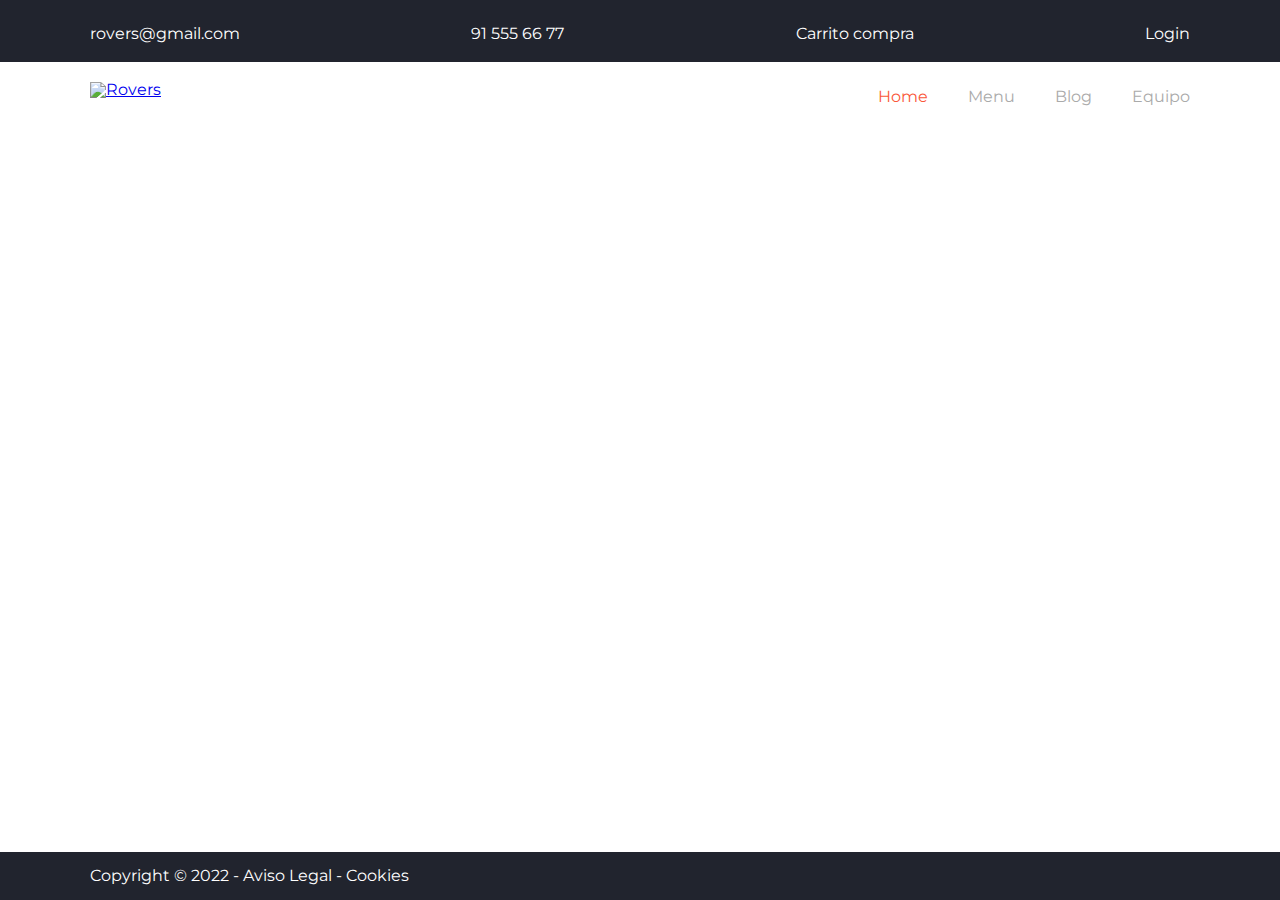
==== index.html @ 48c6599c "commit practica 1 inicial" ====
<!DOCTYPE html>
<html lang="es">

<head>
    <meta charset="UTF-8">
    <meta http-equiv="X-UA-Compatible" content="IE=edge">
    <meta name="viewport" content="width=device-width, initial-scale=1.0">
    <title>Hamburguers Rovers</title>
    <link rel="stylesheet" href="https://cdnjs.cloudflare.com/ajax/libs/font-awesome/6.0.0-beta3/css/all.min.css"
        integrity="sha512-Fo3rlrZj/k7ujTnHg4CGR2D7kSs0v4LLanw2qksYuRlEzO+tcaEPQogQ0KaoGN26/zrn20ImR1DfuLWnOo7aBA=="
        crossorigin="anonymous" referrerpolicy="no-referrer" />
    <link rel="stylesheet" href="css/style.css">
</head>

<body id="top">

    <div class="wrapper">
        <header>
            <div class="nav-top">
                <div class="container">
                    <div>
                        <a href="mailto:rover@gmail.com">
                            <i class="fas fa-envelope"></i>
                            <span>rovers@gmail.com</span>
                        </a>
                    </div>
                    <div>
                        <a href="tel:915556677">
                            <i class="fas fa-phone"></i>
                            <span>91 555 66 77</span>
                        </a>
                    </div>
                    <div>
                        <a href="#">
                            <i class="fas fa-shopping-cart"></i>
                            <span>Carrito compra</span>
                        </a>
                    </div>
                    <div>
                        <a href="#">
                            <i class="fas fa-user-circle"></i>
                            <span>Login</span>
                        </a>
                    </div>
                </div>
            </div>
            <nav>
                <div class="container">
                    <div class="logo">
                        <a href="index.html">
                            <img src="./images/logo.jpg" alt="Rovers">
                        </a>
                    </div>
                    <div class="hamburguesa">
                        <div></div>
                        <div></div>
                        <div></div>
                    </div>
                    <ul class="menu">
                        <!-- ul>li*4>a -->
                        <li><a class="activo" href="index.html">Home</a></li>
                        <li><a href="menu.html">Menu</a></li>
                        <li><a href="blog.html">Blog</a></li>
                        <li><a href="equipo.html">Equipo</a></li>
                    </ul>
                </div>
            </nav>
        </header>
        <main></main>
        <footer>
            <div class="container">
                <p>Copyright &copy; 2022 - <a href="">Aviso Legal</a> - <a href="">Cookies</a></p>
            </div>
        </footer>
        <div class="arriba">
            <a href="#top">
                <i class="fas fa-caret-square-up"></i>
            </a>
        </div>
    </div>

</body>

</html>
---- css/style.css ----
@import url(reset.css);
@import url('https://fonts.googleapis.com/css2?family=Handlee&family=Montserrat:wght@400;700&display=swap');

/*
    font-family: 'Handlee', cursive;
    font-family: 'Montserrat', sans-serif;
*/

* {
    box-sizing: border-box;
}

img {
    width: 100%;
    height: auto;
    display: block;
}

html {
    /*para que generar ancla animadas*/
    scroll-behavior: smooth;
}

:root {
    --fuentePrincipal: 'Montserrat', sans-serif;
    --fuenteSecundaria: 'Handlee', cursive;
    --marginGrid: 1em;
    --colorPrincipal: #fa573a;
    --colorSecundario: #21242e;
    --fontSize: 1em;
    --corse: 1100px;
}

.container {
    max-width: var(--corse);
    margin: 0 auto;
}

body {
    font-family: var(--fuentePrincipal);
    font-size: var(--fontSize);
}

/* inicio header */

header .nav-top {
    background-color: var(--colorSecundario);
    padding: 20px 0px;
}

header .nav-top .container {
    display: flex;
    justify-content: space-around;
}

header .nav-top a {
    text-decoration: none;
}

header .nav-top a i {
    color: var(--colorPrincipal)
}

i {
    font-size: calc(var(--fontSize)*1.4);
}

header .nav-top a span {
    color: white;
    display: none;
}

header .nav-top .fa-phone {
    transform: rotateZ(270deg);
}

header nav {
    padding: 20px 10px;
    background-color: white;
}

header nav .container {
    display: flex;
    flex-wrap: wrap;
    justify-content: space-between;
}

header nav .logo {
    width: 90%;
}

header nav .logo img {
    max-width: 100px;
}

header nav .hamburguesa div {
    border-top: 2px solid #aaa;
    margin-bottom: 0.625em;
    width: 2em;
}

header nav ul {
    width: 100%;
}

header nav .menu {
    text-align: center;
    padding-top: 0.625em;
    /* 10px */
}

header nav .menu li a {
    display: block;
    padding: 1.25em;
    text-decoration: none;
    border-bottom: 1px solid #aaa;
    color: #aaa;
}

header nav .menu li a:hover, header nav .menu li .activo {
    color: var(--colorPrincipal)
}

/* final header */

/* inicio footer */

footer {
    position: fixed;
    width: 100%;
    background-color: var(--colorSecundario);
    bottom: 0;
    color: white;
    padding: 1em 0.625em;
    text-align: center;
}

footer a {
    color: white;
    text-decoration: none;
}

footer a:hover {
    color: var(--colorPrincipal);
}

.arriba {
    position: fixed;
    bottom: 50px;
    right: 5px;
    font-size: 1.5em;
}

.arriba a {
    color: var(--colorPrincipal)
}

/* fin footer */

/* media queries 768px */

@media(min-width: 48em) {

    header .nav-top a span {
        display: inline;
    }

    header .nav-top .container {
        justify-content: space-between;
    }

    footer {
        text-align: left;
    }

}

/* media queries 1004px */

@media(min-width: 62.750em) {

    header nav .hamburguesa {
        display: none;
    }

    header nav .logo {
        width: 20%;
    }

    header nav ul {
        width: 80%;
    }

    header nav .menu {
        padding-top: 0;
        display: flex;
        justify-content: flex-end;
    }

    header nav .menu li a {
        padding: 0.4em 0em 0.4em 2.5em;
        border: 0;
    }


}
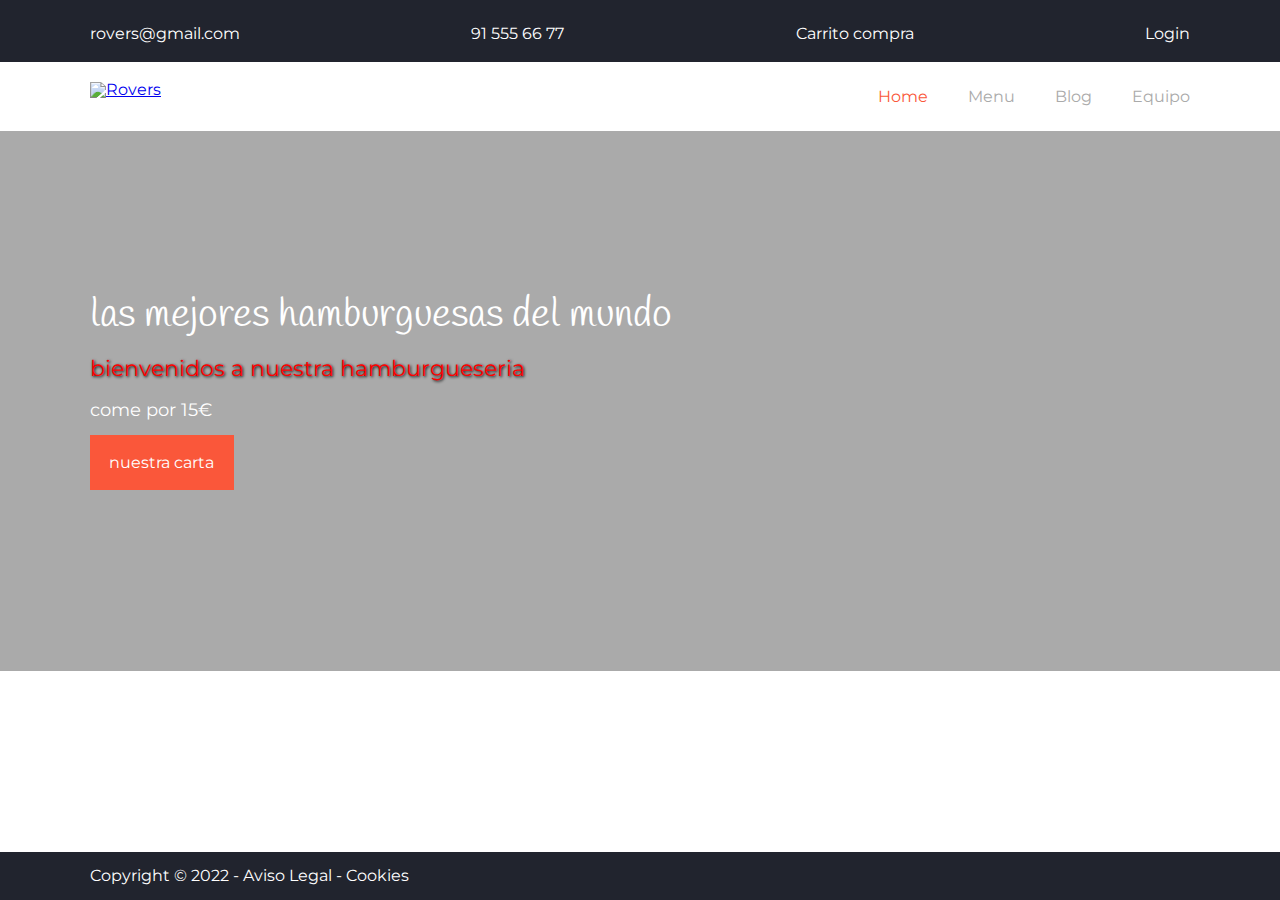
==== commit 818a20db: "final del hero" ====
--- a/index.html
+++ b/index.html
@@ -66,6 +66,26 @@
                 </div>
             </nav>
         </header>
+        <div class="hero">
+            <div class="container">
+                <h1>las mejores hamburguesas del mundo</h1>
+                <h2>bienvenidos a nuestra hamburgueseria</h2>
+                <p>come por 15€</p>
+
+
+                <div>
+                    <a class="boton" href="">nuestra carta <i class="fas fa-long-arrow-alt-right"></i></a>
+                </div>
+
+
+                <ul class="social">
+                    <li><a href="#"><i class="fab fa-facebook"></i></a></li>
+                    <li><a href="#"><i class="fab fa-instagram"></i></a></li>
+                    <li><a href="#"><i class="fab fa-twitter"></i></a></li>
+                </ul>
+            </div>
+        </div>
+
         <main></main>
         <footer>
             <div class="container">
--- a/css/style.css
+++ b/css/style.css
@@ -116,6 +116,9 @@
     border-bottom: 1px solid #aaa;
     color: #aaa;
 }
+header nav .menu li:last-child a{
+   border-bottom: 0;
+}
 
 header nav .menu li a:hover, header nav .menu li .activo {
     color: var(--colorPrincipal)
@@ -144,7 +147,7 @@
     color: var(--colorPrincipal);
 }
 
-.arriba {
+.arriba  a {
     position: fixed;
     bottom: 50px;
     right: 5px;
@@ -157,6 +160,68 @@
 
 /* fin footer */
 
+/*inicio hero*/
+.hero {
+    background-image: url(../images/fondo.jpg);
+    height: 60vh ;
+    background-position: center;
+    background-size: cover;
+    background-color: #aaa;
+    background-blend-mode: multiply;
+    display: flex;
+}
+.hero .container {
+    display: flex;
+    justify-content: center;
+    flex-direction: column;
+    width: 90%;
+    color: white;
+}
+.hero  h1 {
+    font-family: var(--fuenteSecundaria);
+    font-size: calc(var(--fontSize)*2.5);
+}
+.hero h2 {
+    color: red;
+    font-size: calc(var(--fontSize)*1.35);
+    margin: var(--marginGrid) 0;
+    text-shadow: 1px 1px 3px black;
+}
+.hero p {
+    font-size: calc(var(--fontSize)*1.15) ;
+}
+.boton {
+    display: inline-block;
+    background-color: var(--colorPrincipal);
+    color: white;
+    text-decoration: none;
+    padding: 1.15em;
+    margin: var(--marginGrid) 0;
+    border: 1px solid var(--colorPrincipal);
+
+}
+.boton i {
+    font-size: 95%;
+}
+.boton:hover {
+    background-color: transparent;
+    color: var(--colorPrincipal);
+}
+.boton:hover i {
+    transition: 0.5s;
+    transform: translateX(5px);
+}
+.hero .social {
+    display: flex;
+    width: 160px;
+    justify-content: space-between;
+}
+.hero .social a {
+    color: white;
+    text-decoration: none;
+}
+/*final hero*/
+
 /* media queries 768px */
 
 @media(min-width: 48em) {
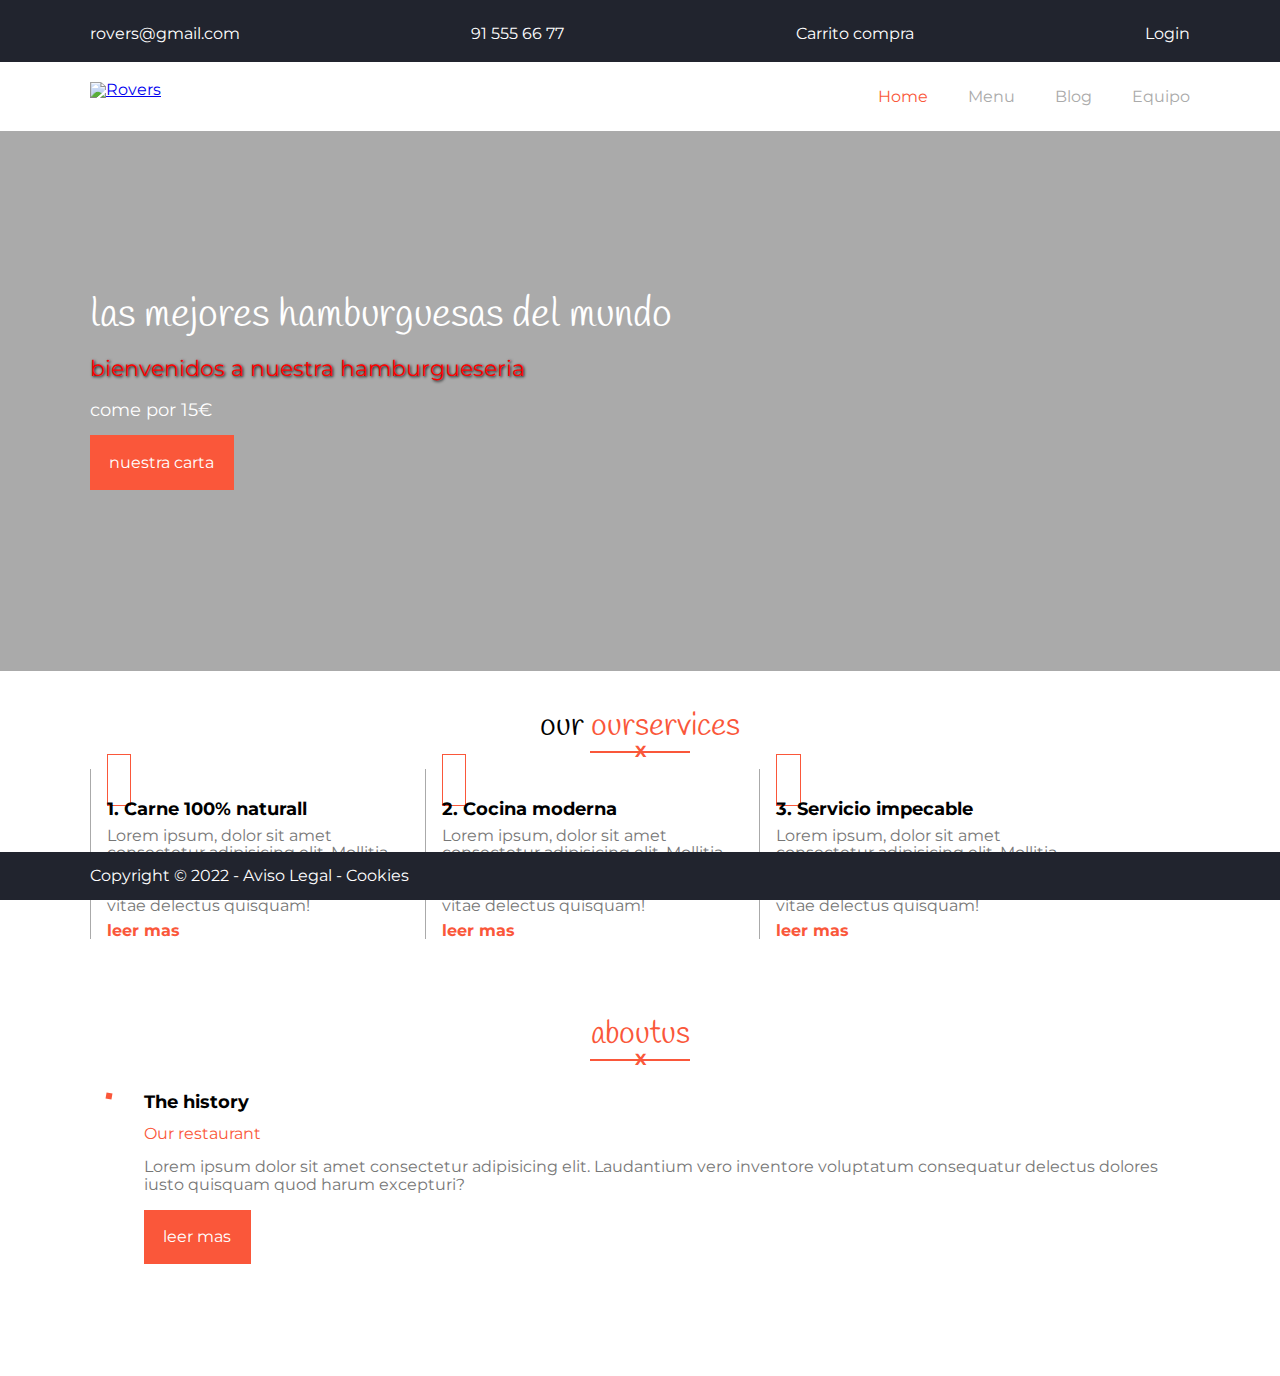
==== commit 72dd5c92: "seccion ourservices y aboutus" ====
--- a/index.html
+++ b/index.html
@@ -86,7 +86,81 @@
             </div>
         </div>
 
-        <main></main>
+        <main>
+
+            <section id="ourservices">
+                <div class="container">
+                    <h2>our <span>ourservices</span></h2>
+                    <div class="underline">
+                        <hr noshade="noshade">
+                        <span>X</span>
+                    </div>
+                    <div class="flex">
+                        <article>
+                            <div>
+                                <i class="fas fa-cogs"></i>
+                            </div>
+                            <h3> 1. Carne 100% naturall</h3>
+                            <p>Lorem ipsum, dolor sit amet consectetur adipisicing elit. Mollitia repellendus sunt
+                                voluptatibus ad unde ratione nostrum assumenda vitae delectus quisquam!</p>
+                            <a class="enlace" href="">leer mas <i class="fas fa-long-arrow-alt-right"></i> </a>
+                        </article>
+                        <article>
+                            <div>
+                                <i class="fas fa-truck"></i>
+                            </div>
+                            <h3> 2. Cocina moderna</h3>
+                            <p>Lorem ipsum, dolor sit amet consectetur adipisicing elit. Mollitia repellendus sunt
+                                voluptatibus ad unde ratione nostrum assumenda vitae delectus quisquam!</p>
+                            <a class="enlace" href="">leer mas <i class="fas fa-long-arrow-alt-right"></i> </a>
+                        </article>
+                        <article>
+                            <div>
+                                <i class="fas fa-heart"></i>
+                            </div>
+                            <h3> 3. Servicio impecable</h3>
+                            <p>Lorem ipsum, dolor sit amet consectetur adipisicing elit. Mollitia repellendus sunt
+                                voluptatibus ad unde ratione nostrum assumenda vitae delectus quisquam!</p>
+                            <a class="enlace" href="">leer mas <i class="fas fa-long-arrow-alt-right"></i> </a>
+                        </article>
+
+                    </div>
+                </div>
+
+            </section>
+            <section id="aboutus">
+                <div class="container">
+                    <h2><span>aboutus</span></h2>
+                    <div class="underline">
+                        <hr noshade="noshade">
+                        <span>X</span>
+
+                    </div>
+                    <div class="flex">
+                        <div class="columna">
+                            <figure>
+                                <div class="marco">
+                                    <img src="./images/about-main.jpg" alt="">
+                                </div>
+                            </figure>
+                        </div>
+                        <div class="columna">
+                            <h3>The history</h3>
+                            <H4>Our restaurant</H4>
+                            <p>Lorem ipsum dolor sit amet consectetur adipisicing elit. Laudantium vero inventore
+                                voluptatum
+                                consequatur delectus dolores iusto quisquam quod harum excepturi?</p>
+                            <div>
+                                <a class="boton" href="">leer mas <i class="fas fa-long-arrow-alt-right"></i> </a>
+                            </div>
+                        </div>
+
+
+                    </div>
+                </div>
+            </section>
+
+        </main>
         <footer>
             <div class="container">
                 <p>Copyright &copy; 2022 - <a href="">Aviso Legal</a> - <a href="">Cookies</a></p>
--- a/css/style.css
+++ b/css/style.css
@@ -222,6 +222,142 @@
 }
 /*final hero*/
 
+/* inicio our services*/
+main section {
+    padding: 2.5em;
+}
+main section h2 {
+    color: black;
+    font-family: var(--fuenteSecundaria);
+    font-size: 2em;
+    text-align: center;
+
+}
+
+main section h2 span {
+    color: var(--colorPrincipal);
+}
+
+main section .underline {
+    position: relative;
+    width: 100px;
+    margin: 0 auto;
+    font-weight: 700;
+    color: var(--colorPrincipal);
+    margin-bottom: 1em;
+}
+main section .underline hr {
+    width: 100%;
+    border-color: var(--colorPrincipal);
+}
+main section .underline span {
+    position: absolute;
+    top: 50%;
+    left: 50%;
+    transform: translate(-50%, -50%);
+}
+main #ourservices .flex{
+    display: flex;
+    flex-wrap: wrap;
+}
+main #ourservices .flex article {
+    width: 100%;
+    padding: 2em 0;
+    border-bottom: 1px solid #aaa;
+}
+main #ourservices .flex article h3 {
+    font-weight: 700;
+    font-size: 110%;
+    margin: 0.5em 0em;
+}
+main #ourservices .flex article p {
+    color: #777;
+    line-height: 1.10em;
+    margin-bottom: 0.5em;
+}
+.enlace {
+    text-decoration: none;
+    color: var(--colorPrincipal);
+    font-weight: 700;
+}
+.enlace i {
+    font-size: 95%;
+}
+main #ourservices article div i {
+    border: 1px solid var(--colorPrincipal);
+    color: var(--colorPrincipal);
+    padding: 0.5em;
+}
+.fa-truck {
+    transform: rotateY(180deg);
+}
+/*final our services*/
+
+/* inicio about us*/
+
+main section h3 {
+    font-weight: 700;
+    font-size: 110%;
+}
+main section h4 {
+    color: var(--colorPrincipal);
+    margin: var(--marginGrid) 0;
+}
+main section p {
+    color: #777;
+    line-height: 1.10em;
+}
+main #aboutus figure {
+    width: 90%;
+    margin: 0 auto;
+}
+main #aboutus figure .marco {
+    border: 3px solid var(--colorPrincipal);
+    transform: rotateZ(10deg);
+    transition: 1s;
+
+}
+main #aboutus figure .marco img {
+    transform: rotateZ(-10deg);
+    transition: 1s;
+}
+main #aboutus figure:hover :is(.marco, img) {
+transform: rotateZ(0deg);
+}
+main #aboutus {
+    margin-bottom: 40px;
+}
+
+
+
+
+/*final about us*/
+/* media queries 600px */
+
+@media(min-width: 37.5em) {
+
+    main #ourservices .flex article {
+        
+        width: calc(50% - var(--marginGrid)*2);
+         padding: 0em var(--marginGrid);
+         border-bottom: 0px;
+         margin: var( --margingrid);
+         border-left: 1px solid #aaa;
+    }
+
+    main #ourservices .flex article:last-child{
+        width: 100%;
+    }
+    main #aboutus .flex {
+        display: flex;
+    }
+    main #aboutus .columna {
+        padding: 1em;
+    }
+}
+
+
+
 /* media queries 768px */
 
 @media(min-width: 48em) {
@@ -266,6 +402,13 @@
         padding: 0.4em 0em 0.4em 2.5em;
         border: 0;
     }
+    main #ourservices .flex article {
+        width: calc(33.333% - var(--marginGrid)*2);
+        
+        }
+    main #ourservices .flex article:last-child {
+            width: calc(33.333% - var(--marginGrid)*2);
+     }
 
 
 }